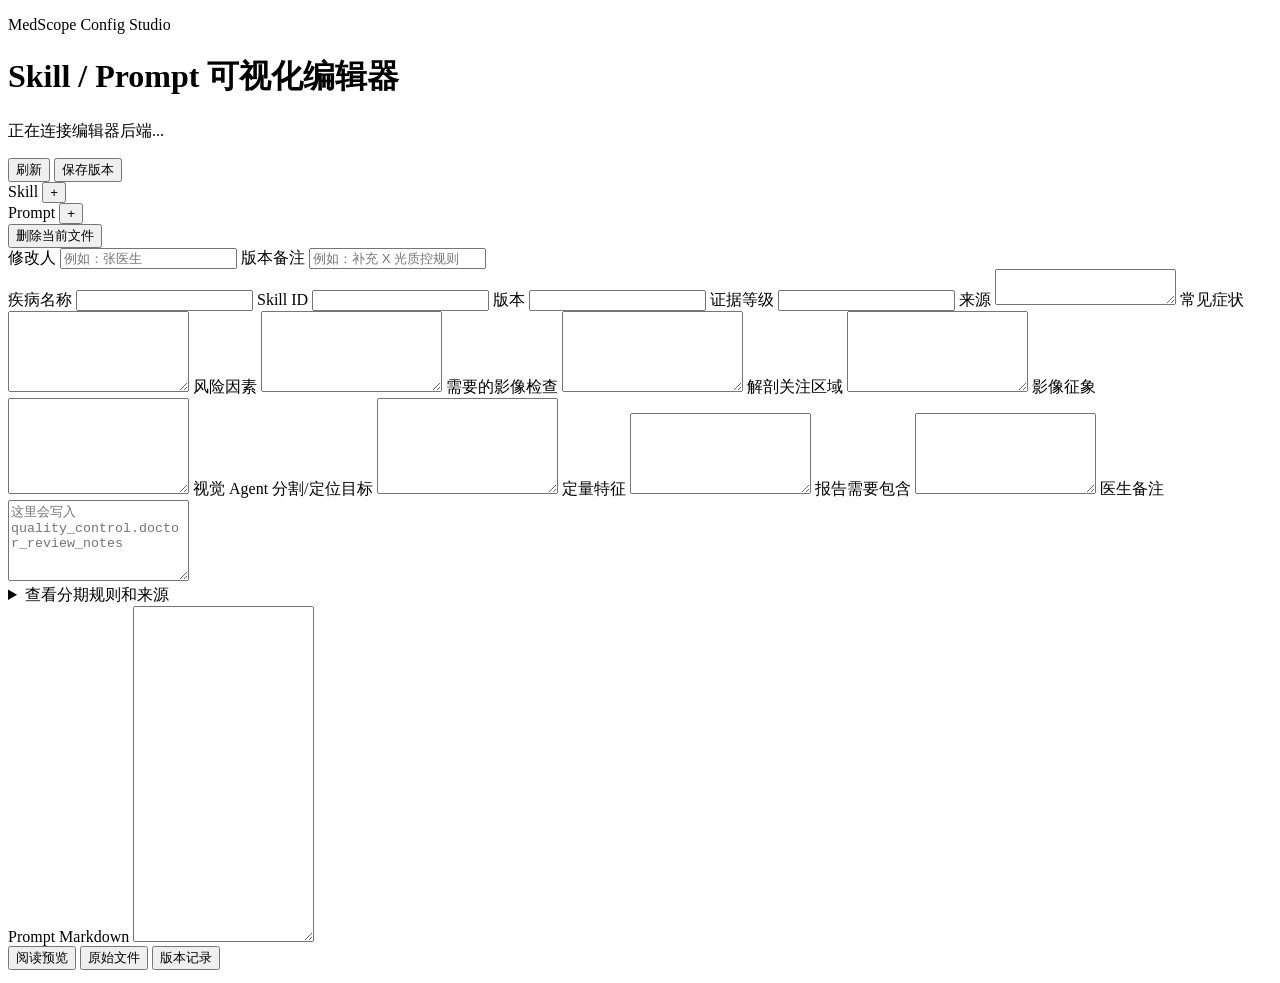
==== skill_editor/index.html @ 0ed2457d "Add standalone skill editor" ====
<!doctype html>
<html lang="zh-CN">
  <head>
    <meta charset="UTF-8" />
    <meta name="viewport" content="width=device-width, initial-scale=1.0" />
    <title>MedScope Skill Editor</title>
    <link rel="stylesheet" href="/skill-editor/styles.css" />
  </head>
  <body>
    <div class="app-shell">
      <header class="topbar">
        <div>
          <p class="eyebrow">MedScope Config Studio</p>
          <h1>Skill / Prompt 可视化编辑器</h1>
          <p id="statusText">正在连接编辑器后端...</p>
        </div>
        <div class="toolbar">
          <button id="refreshButton" type="button">刷新</button>
          <button id="saveButton" class="primary" type="button">保存版本</button>
        </div>
      </header>

      <main class="workspace">
        <aside class="sidebar">
          <section class="sidebar-group">
            <div class="sidebar-title">
              <span>Skill</span>
              <button id="newSkillButton" type="button">+</button>
            </div>
            <nav id="skillList" class="document-list"></nav>
          </section>

          <section class="sidebar-group">
            <div class="sidebar-title">
              <span>Prompt</span>
              <button id="newPromptButton" type="button">+</button>
            </div>
            <nav id="promptList" class="document-list"></nav>
          </section>

          <button id="deleteButton" class="danger full-width" type="button">删除当前文件</button>
        </aside>

        <section class="editor-panel">
          <div class="audit-grid">
            <label>
              修改人
              <input id="authorInput" placeholder="例如：张医生" />
            </label>
            <label>
              版本备注
              <input id="noteInput" placeholder="例如：补充 X 光质控规则" />
            </label>
          </div>

          <section id="skillEditor" class="editor-card">
            <div class="form-grid">
              <label>
                疾病名称
                <input data-skill-field="disease_name" />
              </label>
              <label>
                Skill ID
                <input data-skill-field="skill_id" />
              </label>
              <label>
                版本
                <input data-skill-field="version" />
              </label>
              <label>
                证据等级
                <input data-skill-field="evidence_level" />
              </label>
              <label class="wide">
                来源
                <textarea data-skill-field="source" rows="2"></textarea>
              </label>
              <label>
                常见症状
                <textarea data-skill-field="common_symptoms" rows="5"></textarea>
              </label>
              <label>
                风险因素
                <textarea data-skill-field="risk_factors" rows="5"></textarea>
              </label>
              <label>
                需要的影像检查
                <textarea data-skill-field="required_image_views" rows="5"></textarea>
              </label>
              <label>
                解剖关注区域
                <textarea data-skill-field="anatomy" rows="5"></textarea>
              </label>
              <label>
                影像征象
                <textarea data-skill-field="lesion_features" rows="6"></textarea>
              </label>
              <label>
                视觉 Agent 分割/定位目标
                <textarea data-skill-field="segmentation_targets" rows="6"></textarea>
              </label>
              <label>
                定量特征
                <textarea data-skill-field="quantitative_features" rows="5"></textarea>
              </label>
              <label>
                报告需要包含
                <textarea data-skill-field="report_requirements" rows="5"></textarea>
              </label>
              <label>
                医生备注
                <textarea data-skill-field="doctor_notes" rows="5" placeholder="这里会写入 quality_control.doctor_review_notes"></textarea>
              </label>
            </div>

            <details>
              <summary>查看分期规则和来源</summary>
              <div class="readonly-grid">
                <label>
                  分期规则预览
                  <pre id="stagingPreview"></pre>
                </label>
                <label>
                  来源文献预览
                  <pre id="sourcePreview"></pre>
                </label>
              </div>
            </details>
          </section>

          <section id="promptEditor" class="editor-card hidden">
            <label>
              Prompt Markdown
              <textarea id="promptMarkdown" class="prompt-markdown" rows="22"></textarea>
            </label>
          </section>
        </section>

        <section class="preview-panel">
          <div class="tabs">
            <button class="tab active" data-tab="preview" type="button">阅读预览</button>
            <button class="tab" data-tab="raw" type="button">原始文件</button>
            <button class="tab" data-tab="history" type="button">版本记录</button>
          </div>
          <article id="previewView" class="preview-content"></article>
          <pre id="rawView" class="preview-content hidden"></pre>
          <article id="historyView" class="preview-content hidden"></article>
        </section>
      </main>
    </div>

    <div id="toast" class="toast"></div>
    <script src="/skill-editor/app.js"></script>
  </body>
</html>
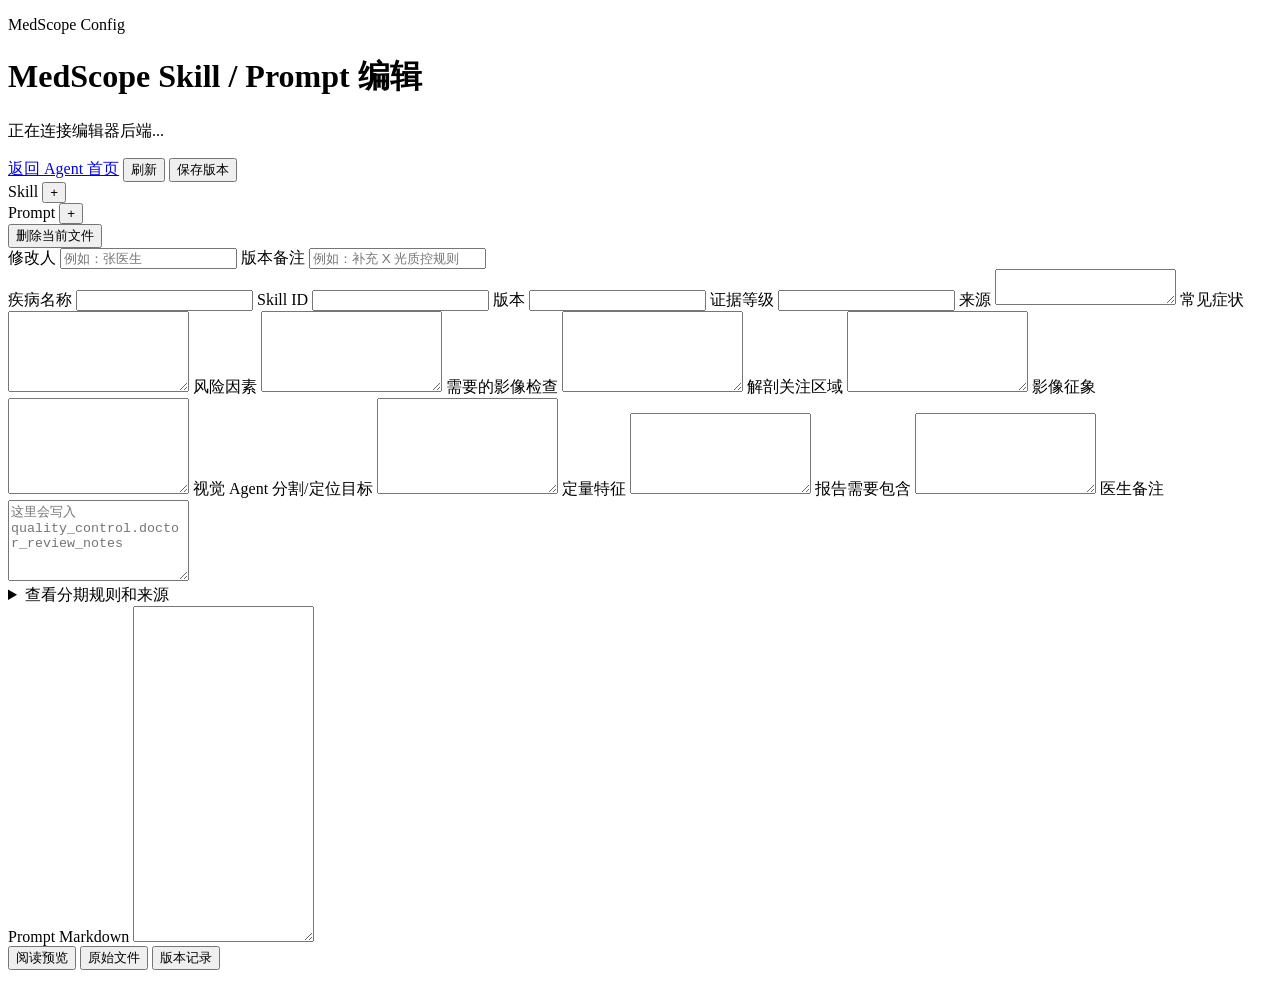
==== commit 2d00771a: "Link skill editor from agent UI" ====
--- a/skill_editor/index.html
+++ b/skill_editor/index.html
@@ -10,11 +10,12 @@
     <div class="app-shell">
       <header class="topbar">
         <div>
-          <p class="eyebrow">MedScope Config Studio</p>
-          <h1>Skill / Prompt 可视化编辑器</h1>
+          <p class="eyebrow">MedScope Config</p>
+          <h1>MedScope Skill / Prompt 编辑</h1>
           <p id="statusText">正在连接编辑器后端...</p>
         </div>
         <div class="toolbar">
+          <a class="secondary-button" href="/">返回 Agent 首页</a>
           <button id="refreshButton" type="button">刷新</button>
           <button id="saveButton" class="primary" type="button">保存版本</button>
         </div>
